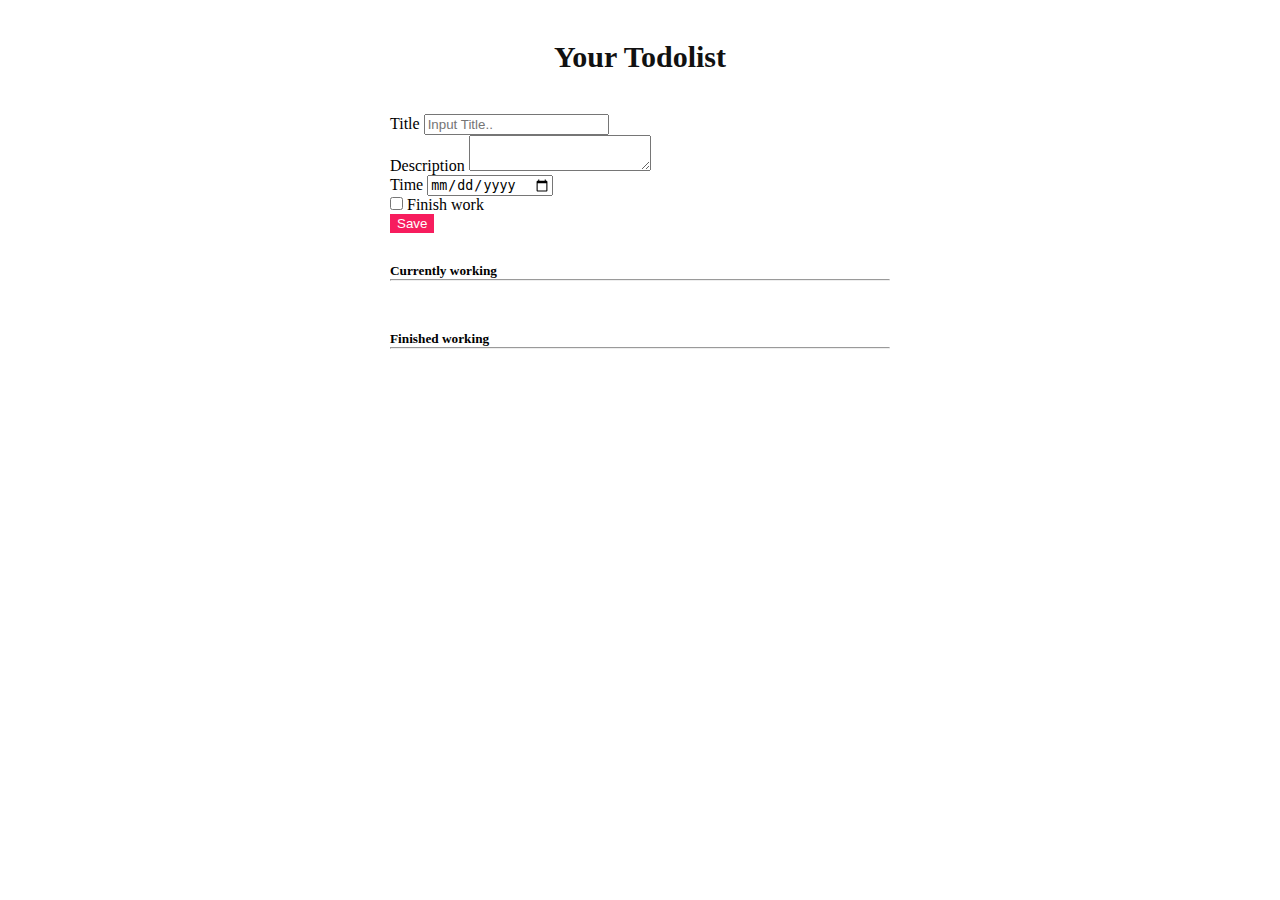
==== application.html @ 9aabe0f0 "commit" ====
<!doctype html>
<html lang="en">
  <head>
    <meta charset="utf-8">
    <meta name="viewport" content="width=device-width, initial-scale=1">
    <title>Today Activities</title>
    <link href="https://cdn.jsdelivr.net/npm/bootstrap@5.2.0/dist/css/bootstrap.min.css" rel="stylesheet" integrity="sha384-gH2yIJqKdNHPEq0n4Mqa/HGKIhSkIHeL5AyhkYV8i59U5AR6csBvApHHNl/vI1Bx" crossorigin="anonymous">
    <link rel="stylesheet" href="style.css">
  </head>
  <body>
    <main>
        <article>
            <div class="content-application">
                <div class="row">
                   <div class="col-12">
                    <div class="todo-app">
                        <div class="container">
                            <div class="todo-header">
                                <h2>Your Todolist</h2>           
                            </div>
                            <div class="todo-body">
                                <form id="inputTodo">
                                    <div class="mb-3">
                                        <label for="inputTodoTitle" class="form-label">Title</label>
                                        <input type="text" class="form-control" id="inputTodoTitle" placeholder="Input Title.." required>
                                    </div>
                                    <div class="mb-3">
                                        <label for="inputTodoDescription" class="form-label">Description</label>
                                        <textarea type="text" class="form-control" id="inputTodoDescription" placeholder="Input Description.." required> </textarea>
                                    </div>
                                    <div class="mb-3">
                                        <label for="inputTodoTime" class="form-label">Time</label>
                                        <input type="date" class="form-control" id="inputTodoTime" placeholder="Input Time.." required>
                                    </div>
                                    <div class="form-check">
                                        <input class="form-check-input" type="checkbox" value="" id="inputIscomplete">
                                        <label class="form-check-label" for="inputIscomplete">
                                          Finish work
                                        </label>
                                    </div>
                                    <button type="submit" class="btn btn-primary py-2 px-3 mt-2">Save</button>
                                </form>
                            </div>
                        </div>
                    </div>
                   </div>
                   <div class="col-12">
                    <div class="todo-list">
                        <div class="container">
                            <h5>Currently working</h5>
                            <hr>
                            <div class="container-todo" id="incompleteTodoList">
                            </div>
                        </div>
                    </div>
                    <div class="todo-list">
                        <div class="container">
                            <h5>Finished working</h5>
                            <hr>
                            <div class="container-todo" id="completeTodoList">
                            </div>
                        </div>
                    </div>
                   </div>
                </div>
            </div>
        </article>
    </main>

    <!--Js Main-->
    <script src="main.js"></script>
    <!--Js Bootstrap-->
    <script src="https://cdn.jsdelivr.net/npm/bootstrap@5.2.0/dist/js/bootstrap.bundle.min.js" integrity="sha384-A3rJD856KowSb7dwlZdYEkO39Gagi7vIsF0jrRAoQmDKKtQBHUuLZ9AsSv4jD4Xa" crossorigin="anonymous"></script>
  </body>
</html>
---- style.css ----
* {
    margin: 0;
    transition: all 500ms ease;
}
main {
    padding: 40px 0px;
}
.hero-content {
    margin-top: 30px;
}
.title-hero {
    color: #f71d5e;
    font-size: 36px;
    font-weight: bold;
    font-family: 'Times New Roman', Times, serif;
}

.todo-header h2 {
    margin-bottom: 40px;
    font-size: 30px;
    color: #111111;
    font-weight: bold;
    text-align: center;
}
.content-application {
    transition: all 500ms ease;
    width: 500px;
    margin: auto;
}
.subtitle-hero {
    color: #7a7a7a;
    margin-top: 5px;
    line-height: 27px;
    font-size: 18px;
    font-weight: normal;
    font-family: 'Times New Roman', Times, serif;
}
.todo-list {
    margin-top: 30px;
    margin-bottom: 20px;
    transition: all 500ms ease-in-out;
}
.container-todo{
    padding: 10px 0px;
    transition: all 500ms ease-in-out;
}
.card {
    margin-bottom: 20px;
    padding: 20px;
    transition: all 500ms ease-in-out;
}
.card h4 {
    font-size: 22px;
    color: #201f20;
    font-weight: bold;
}
.card .description {
    font-size: 18px;
    font-weight: normal;
    color: #3f3f3f;
    line-height: 32px;
}
.card .time {
    width: 105px;
    border-radius: 30px;
    padding: 5px 15px;
    background-color: #ffe8ef;
    font-size: 14px;
    color: #353535;
    font-weight: normal;
}

.card-body {
    border-top: 1px solid #d6d6d6;
    margin-top: 10px;
    padding: 15px 0px 0px 0px;
}
hr {
    color: #9e9e9e;
}
.btn-primary {
    margin-right: 5px;
    background-color: #f71d5e;
    color: #ffffff;
    border: 1px solid #f71d5e;
}
.btn-info {
    background-color: #ffd9e4;
    color: #f71d5e;
    border: 1px solid #ffd9e4;
}

.btn-primary:hover {
    background-color: #e00e4d;
    border: 1px solid #e00e4d;
}
.btn-info:hover {
    background-color: #ffc6d7;
    border: 1px solid #ffc6d7;
    color: #f71d5e;
}

.btn-success {
 margin-right: 10px;   
}
.btn-dark {
 margin-right: 10px;   
}
.btn-info:hover {
    background-color: #ffc6d7;
    border: 1px solid #ffc6d7;
    color: #f71d5e;
}
.btn-info:hover {
    background-color: #ffc6d7;
    border: 1px solid #ffc6d7;
    color: #f71d5e;
}

@media (max-width:767px) {
    .content-application {
        width: 100%;
    }
}
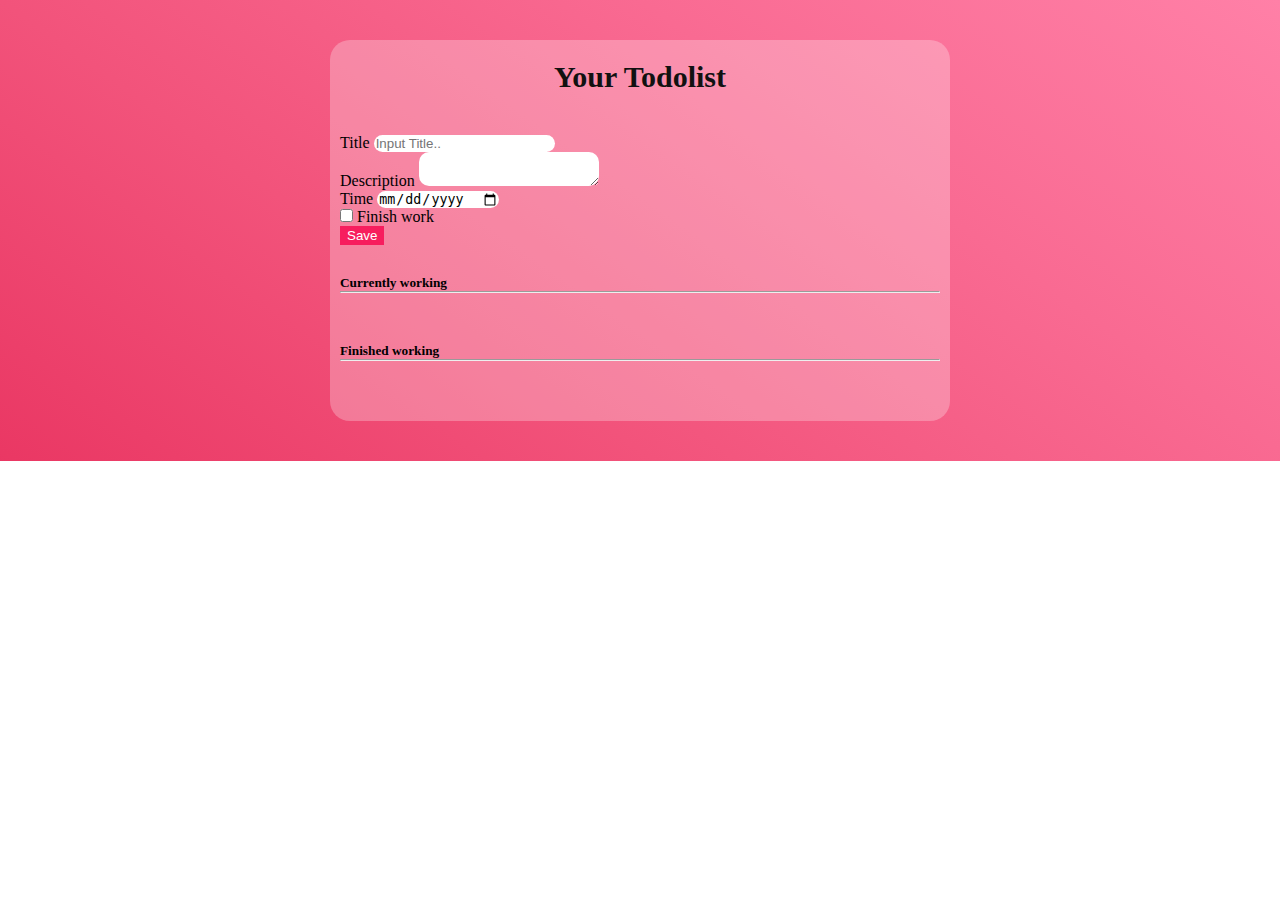
==== commit 9f13d51d: "comit 2" ====
--- a/application.html
+++ b/application.html
@@ -8,7 +8,12 @@
     <link rel="stylesheet" href="style.css">
   </head>
   <body>
-    <main>
+    <main class="main" id="content-app">
+        <div class="text-center spinner" id="loading">
+            <div class="spinner-border" role="status">
+              <span class="visually-hidden">Loading...</span>
+            </div>
+          </div>
         <article>
             <div class="content-application">
                 <div class="row">
@@ -35,7 +40,7 @@
                                     <div class="form-check">
                                         <input class="form-check-input" type="checkbox" value="" id="inputIscomplete">
                                         <label class="form-check-label" for="inputIscomplete">
-                                          Finish work
+                                            Finish work
                                         </label>
                                     </div>
                                     <button type="submit" class="btn btn-primary py-2 px-3 mt-2">Save</button>
@@ -44,7 +49,7 @@
                         </div>
                     </div>
                    </div>
-                   <div class="col-12">
+                   <div class="col-12 mt-3">
                     <div class="todo-list">
                         <div class="container">
                             <h5>Currently working</h5>
--- a/style.css
+++ b/style.css
@@ -5,6 +5,20 @@
 main {
     padding: 40px 0px;
 }
+.spinner {
+    position: fixed;
+    top: 0;
+    left: 0;
+    bottom: 0;
+    right: 0;
+    background-color: #e00e4d;
+    color: #ffffff;
+    align-items: center;
+    justify-content: center;
+    display: flex;
+    z-index: 22;
+}
+
 .hero-content {
     margin-top: 30px;
 }
@@ -15,6 +29,16 @@
     font-family: 'Times New Roman', Times, serif;
 }
 
+
+/*content application*/
+#content-app {
+    background-image: linear-gradient(to right top, #e00e4d, #ea3864, #f2537b, #f96a92, #ff80a7);
+    background-size: cover;
+    background-repeat: no-repeat;
+    width: 100%;
+    background-position: center;
+    background-attachment:fixed;
+}
 .todo-header h2 {
     margin-bottom: 40px;
     font-size: 30px;
@@ -23,9 +47,17 @@
     text-align: center;
 }
 .content-application {
+    border-radius: 20px;
+    padding: 20px 10px;
     transition: all 500ms ease;
-    width: 500px;
+    width: 600px;
     margin: auto;
+    opacity: 1;
+    background-color: #ffffff45;
+}
+.content-application .todo-body .form-control {
+    border: 0px;
+    border-radius: 10px;
 }
 .subtitle-hero {
     color: #7a7a7a;
@@ -48,9 +80,11 @@
     margin-bottom: 20px;
     padding: 20px;
     transition: all 500ms ease-in-out;
+    border: 0px;
+    border-radius: 20px;
 }
 .card h4 {
-    font-size: 22px;
+    font-size: 24px;
     color: #201f20;
     font-weight: bold;
 }
@@ -59,6 +93,7 @@
     font-weight: normal;
     color: #3f3f3f;
     line-height: 32px;
+    margin-top: 10px;
 }
 .card .time {
     width: 105px;
